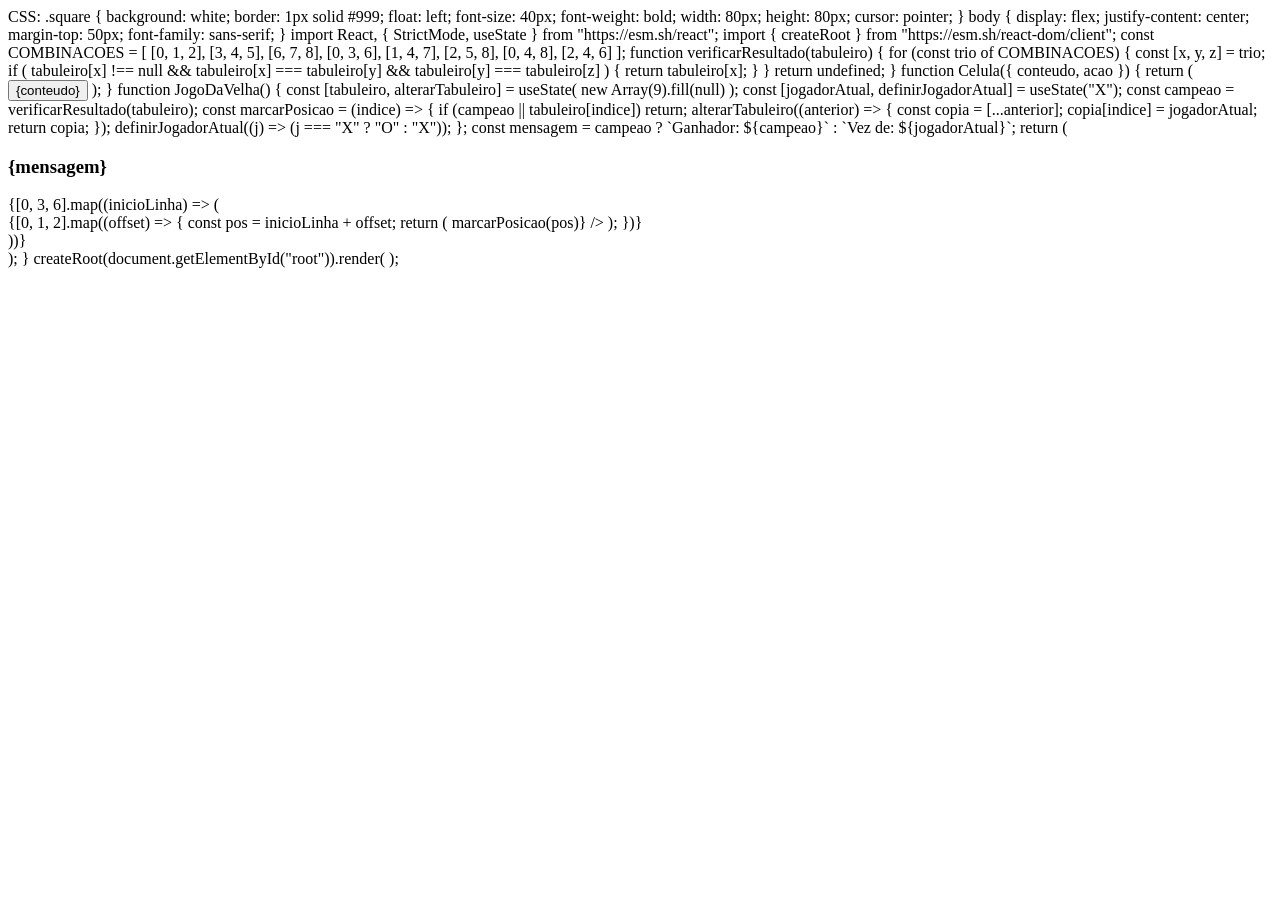
==== ativdade dacio dia 03-06.html @ 266354ef "Add files via upload" ====
<html>
  <body>
    <div id="root"></div>
  </body>
</html>

CSS:

.square {
  background: white;
  border: 1px solid #999;
  float: left;
  font-size: 40px;
  font-weight: bold;
  width: 80px;
  height: 80px;
  cursor: pointer;
}

body {
  display: flex;
  justify-content: center;
  margin-top: 50px;
  font-family: sans-serif;
}

import React, { StrictMode, useState } from "https://esm.sh/react";
import { createRoot } from "https://esm.sh/react-dom/client";

const COMBINACOES = [
  [0, 1, 2],
  [3, 4, 5],
  [6, 7, 8],
  [0, 3, 6],
  [1, 4, 7],
  [2, 5, 8],
  [0, 4, 8],
  [2, 4, 6]
];

function verificarResultado(tabuleiro) {
  for (const trio of COMBINACOES) {
    const [x, y, z] = trio;

    if (
      tabuleiro[x] !== null &&
      tabuleiro[x] === tabuleiro[y] &&
      tabuleiro[y] === tabuleiro[z]
    ) {
      return tabuleiro[x];
    }
  }

  return undefined;
}

function Celula({ conteudo, acao }) {
  return (
    <button className="square" onClick={acao}>
      {conteudo}
    </button>
  );
}

function JogoDaVelha() {
  const [tabuleiro, alterarTabuleiro] = useState(
    new Array(9).fill(null)
  );

  const [jogadorAtual, definirJogadorAtual] = useState("X");

  const campeao = verificarResultado(tabuleiro);

  const marcarPosicao = (indice) => {
    if (campeao || tabuleiro[indice]) return;

    alterarTabuleiro((anterior) => {
      const copia = [...anterior];
      copia[indice] = jogadorAtual;
      return copia;
    });

    definirJogadorAtual((j) => (j === "X" ? "O" : "X"));
  };

  const mensagem = campeao
    ? `Ganhador: ${campeao}`
    : `Vez de: ${jogadorAtual}`;

  return (
    <section>
      <h3>{mensagem}</h3>

      {[0, 3, 6].map((inicioLinha) => (
        <div key={inicioLinha}>
          {[0, 1, 2].map((offset) => {
            const pos = inicioLinha + offset;

            return (
              <Celula
                key={pos}
                conteudo={tabuleiro[pos]}
                acao={() => marcarPosicao(pos)}
              />
            );
          })}
        </div>
      ))}
    </section>
  );
}

createRoot(document.getElementById("root")).render(
  <StrictMode>
    <JogoDaVelha />
  </StrictMode>
);
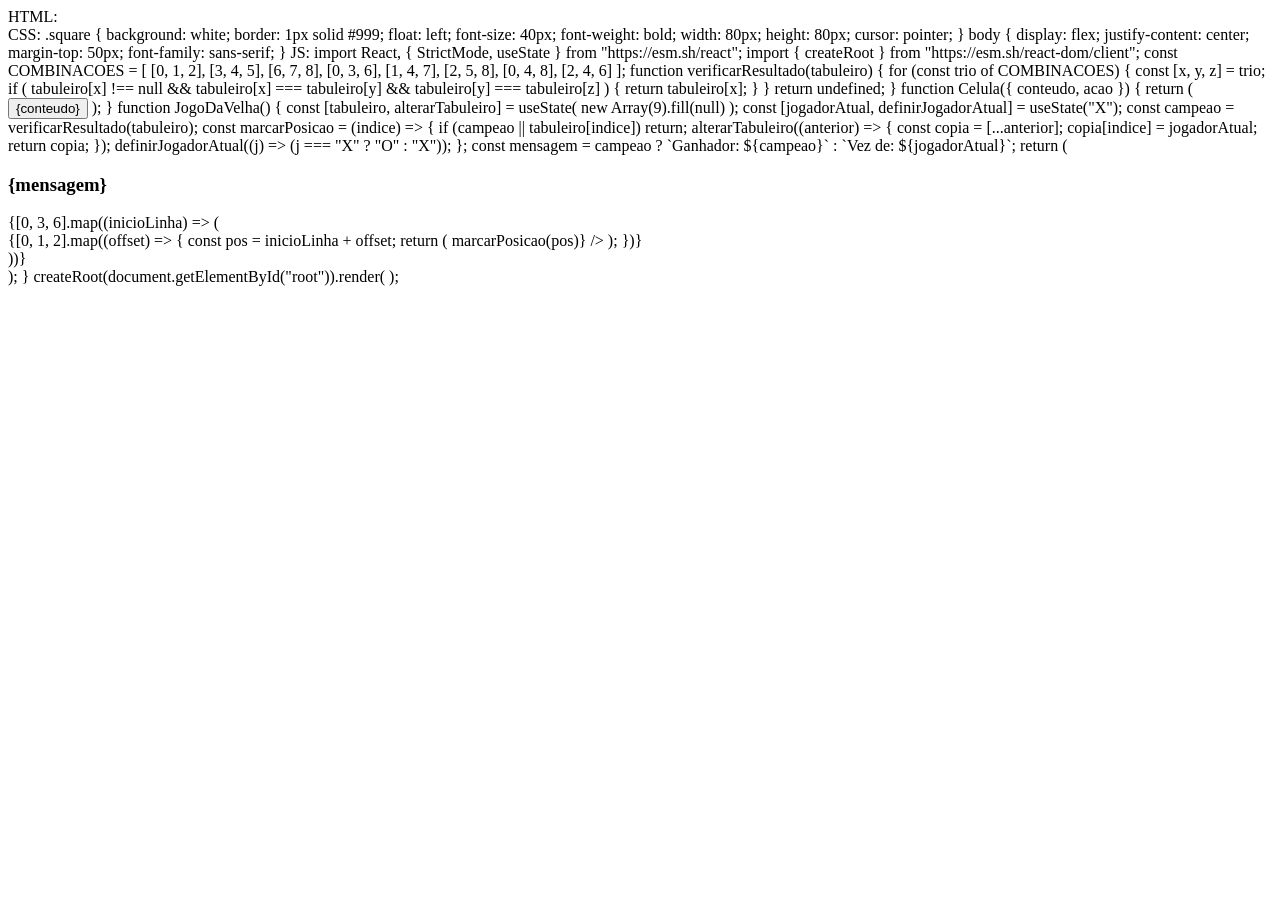
==== commit 86ba2ca4: "Update ativdade dacio dia 03-06.html" ====
--- a/ativdade dacio dia 03-06.html
+++ b/ativdade dacio dia 03-06.html
@@ -1,3 +1,5 @@
+HTML:
+
 <html>
   <body>
     <div id="root"></div>
@@ -23,6 +25,8 @@
   margin-top: 50px;
   font-family: sans-serif;
 }
+
+JS:
 
 import React, { StrictMode, useState } from "https://esm.sh/react";
 import { createRoot } from "https://esm.sh/react-dom/client";
@@ -114,4 +118,4 @@
   <StrictMode>
     <JogoDaVelha />
   </StrictMode>
-);+);
